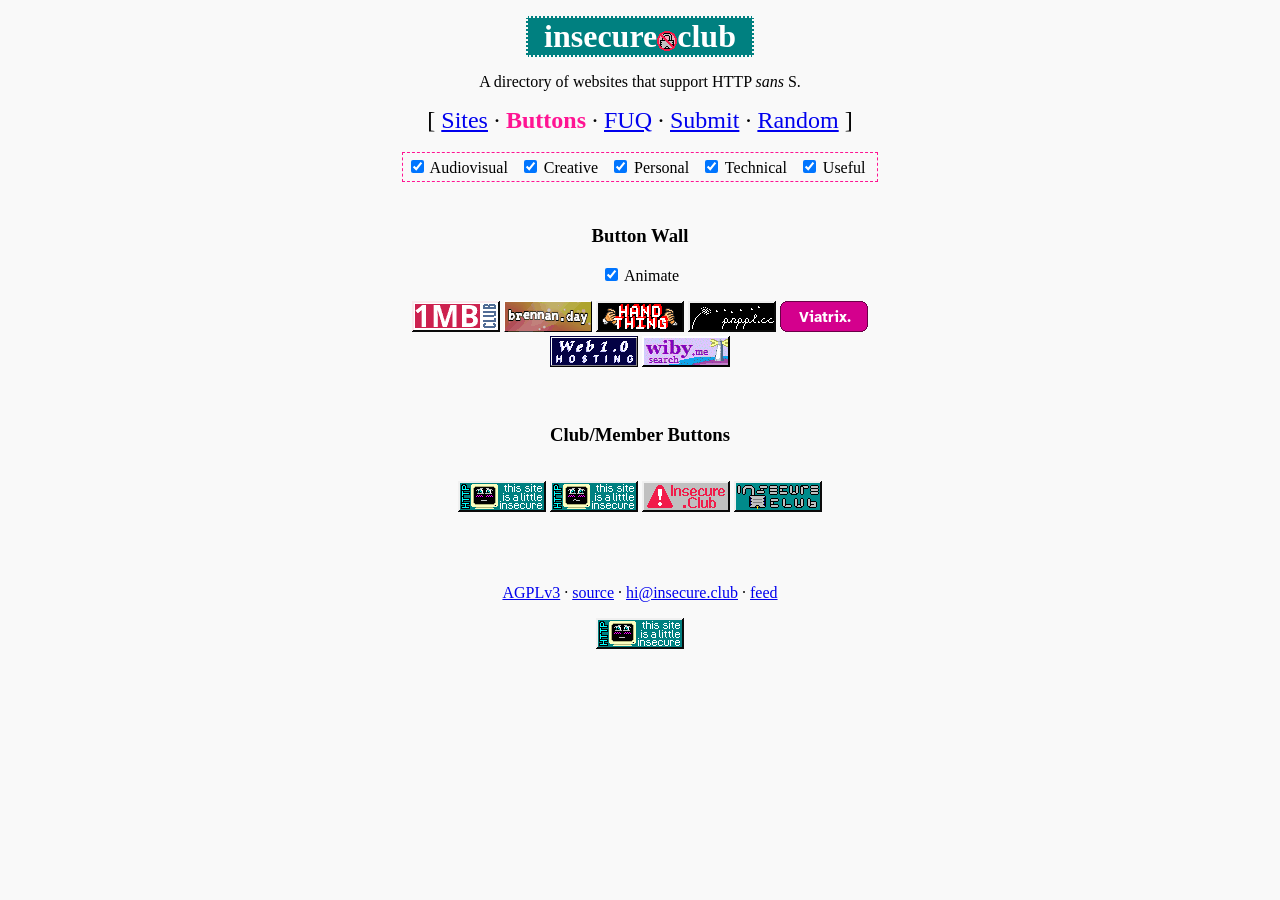
==== buttons/index.html @ 5c0c4bd4 "add my dandelion button" ====
<!DOCTYPE html>
<html lang="en">
	<head>
		<meta http-equiv="Content-Type" content="text/html;charset=utf-8">
		<meta name="viewport" content="width=device-width, initial-scale=1">
		<meta name="referrer" content="no-referrer">
		<meta name="color-scheme" content="light dark">
		<meta name="theme-color" content="teal">
		<link rel="icon" href="../favicon.ico" sizes="16x16 32x32 48x48">
		<link rel="license" href="../LICENSE.md">
		<link rel="alternate" href="../feed/feed.atom" title="insecure.club URL feed" type="application/atom+xml">
		<link rel="alternate" href="../sites.yaml" title="YAML source" type="application/yaml">
		<meta property="og:site_name" content="insecure.club">
		<meta property="og:title" content="Button Wall | insecure.club">
		<meta property="og:description" content="Directory of sites that support HTTP sans S">
		<meta property="og:image" content="https://insecure.club/img/og.png">
		<meta property="og:url" content="https://insecure.club/Button Wall">
		<meta property="og:type" content="website">
		<meta name="description" content="Directory of sites that support HTTP sans S">
		<link rel="stylesheet" href="../insecure.css">
		<title>Button Wall | insecure.club</title>
		<style><!--
		#main:not(:has(#anim:checked)) {
			img[src$="brennan-day-anim.gif"] { content: url("brennan-day-static.gif") }
			img[src$="handthing-anim.gif"] { content: url("handthing-static.gif") }
		}
		@media (prefers-reduced-motion: reduce) {
			/* reset the box */
			#anim {
				appearance: none;
				width: 1em;
				height: 1em;
				border: 1px solid currentColor;
				border-radius: 0.15em;
				margin: 0;
			}
			/* "uncheck" the box */
			#anim:checked:before {
				display: none;
			}
			/* "check" the box */
			#anim:before {
				content: '';
				background: currentColor;
				clip-path: polygon(14% 44%, 0 65%, 50% 100%, 100% 16%, 80% 0%, 43% 62%);
				display: block;
				width: 0.9em;
				height: 0.9em;
			}
			#main:has(#anim:checked) {
				img[src$="brennan-day-anim.gif"] { content: url("brennan-day-static.gif") }
				img[src$="handthing-anim.gif"] { content: url("handthing-static.gif") }
			}
			#main:not(:has(#anim:checked)) {
				img[src$="brennan-day-anim.gif"] { content: url("brennan-day-anim.gif") }
				img[src$="handthing-anim.gif"] { content: url("handthing-anim.gif") }
			}
		}
		--></style>
	</head>
	<body>
		<a id="skip-nav" href="#main">Skip to content</a>
		<center>
			<h1><a href="./../">insecure<img alt="." src="../img/dot.gif" width="20" height="20">club</a></h1>
			<p>A directory of websites that support HTTP <i>sans</i> S.</p>
		</center>
		<center><nav>
			<h2>[&nbsp;<a href="../">Sites</a> &#183; <b>Buttons</b> &#183; <a href="../fuq">FUQ</a> &#183; <a href="../submit">Submit</a> &#183; <a href="../random">Random</a>&nbsp;]</h2>
		</nav></center>
			<br>
		<center id="filters"><span class="hide">(Filters require CSS)</span> <label><input type="checkbox" id="audiovisual-filter" checked>&nbsp;Audiovisual</label>  <label><input type="checkbox" id="creative-filter" checked>&nbsp;Creative</label>  <label><input type="checkbox" id="personal-filter" checked>&nbsp;Personal</label>  <label><input type="checkbox" id="technical-filter" checked>&nbsp;Technical</label>  <label><input type="checkbox" id="useful-filter" checked>&nbsp;Useful</label> 		</center>		<center id="main">
			<h3>Button Wall</h3>
			<br>
			<label><input type="checkbox" id="anim" checked> Animate<span class="hide"> (toggle requires CSS)</span></label>
			<p>
				<a href="http://1mb.club"><img src="1mb.gif" alt="1mb.club" class="useful" title="1mb.club" width="88" height="31"></a>
				<a href="http://brennan.oldcities.org"><img src="brennan-day-anim.gif" alt="brennan.oldcities.org" class="personal" title="brennan.oldcities.org" width="88" height="31"></a>
				<a href="http://handthing.party"><img src="handthing-anim.gif" alt="handthing.party" class="audiovisual" title="handthing.party" width="88" height="31"></a>
				<a href="http://pnppl.cc"><img src="pnppl.cc-dandelion.gif" alt="pnppl.cc" class="personal" title="pnppl.cc" width="88" height="31"></a>
				<a href="http://vivivi.leprd.space"><img src="vivivi.gif" alt="vivivi.leprd.space" class="personal" title="vivivi.leprd.space" width="88" height="31"></a>
				<a href="http://web1.0hosting.net"><img src="web10.gif" alt="web1.0hosting.net" class="useful" title="web1.0hosting.net" width="88" height="31"></a>
				<a href="http://wiby.me"><img src="wiby.gif" alt="wiby.me" class="useful" title="wiby.me" width="88" height="31"></a>
			</p>
			<br>
			<h3>Club/Member Buttons</h3>
			<p>
				<img alt="animated CRT with nervous face: this site is a little insecure" src="../img/buttons/crt.gif">
				<img alt="static CRT with nervous face: this site is a little insecure" src="../img/buttons/crt-static.gif">
				<img alt="! insecure.club" src="../img/buttons/warning.gif">
				<img alt="open lock with club name in edgy techno font" src="../img/buttons/unlocked.gif">
			</p>
		</center>
		<br>
		<br>
		<center>
			<footer>
				<a href="../LICENSE.md">AGPLv3</a> &#183; <a href="https://git.gay/pnppl/insecure.club">source</a> &#183; <a href="mailto:&#104;&#105;&#64;&#105;&#110;&#115;&#101;&#99;&#117;&#114;&#101;&#46;&#99;&#108;&#117;&#98;">&#104;&#105;&#64;&#105;&#110;&#115;&#101;&#99;&#117;&#114;&#101;&#46;&#99;&#108;&#117;&#98;</a> &#183; <a href="../feed/feed.atom">feed</a>
				<p><a href="../buttons"><img id="footer-button" alt="animated CRT with nervous face: this site is a little insecure" src="../img/buttons/crt.gif"></a></p>
			</footer>
		</center>
	</body>
</html>
---- insecure.css ----
body {
	max-width: 80ch;
	margin: auto;
	padding: 1em 0.5em;
	background: #f9f9f9;
}
h1 {
	background: teal;
	width: fit-content;
	padding: 0 0.5em;
	border: 2px dotted #f9f9f9;
}
h1 a {
	color: white;
	text-decoration: none;
}
h1 img {
	position: relative;
	top: 4px;
}
h1,
h2 {
	margin: 0;
}
h2 {
	padding: 0;
	font-weight: normal;
}
h2 a,
h2 b {
	text-wrap: nowrap;
}
h3 {
	display: inline-block;
}
img {
	image-rendering: crisp-edges;
	image-rendering: pixelated;
}
nav p {
	margin-top: 0.25em;
	margin-bottom: 1em;
	padding: 0.5em;
}
nav b {
	color: deeppink;
}
summary {
	font-style: italic;
	text-decoration: wavy LinkText underline;
}
ul {
	padding-left: 1em;
}
ul > li:nth-child(2n) {
	/* zebra stripes */
}
ul ul {
	padding-left: 2em;
}
#skip-nav {
	position: absolute;
	left: -9999px;
	top: -9999px;
	z-index: 100;
}
#skip-nav:focus {
	left: 0.25em;
	top: 0.25em;
	z-index: 0;
}
#main {
	margin-top: 0;
	margin: auto;
	max-width: 80%;
	padding: 0 1em 1em 1em;
}
#main > ul {
	list-style: none;
	padding-left: 0.5em;
}
.additional {
	font-size: 0.9em;
}
#filters {
	border: 1px dashed deeppink;
	padding: 0.25em;
	width: fit-content;
	margin: 0 auto 1.5em;
}
#filters label,
#filters .label {
	text-wrap: nowrap;
	margin-right: 0.5em;
}
.icon {
	position: relative;
	top: 2px;
}
#main.list {
	padding-top: 0;
}
.hide {
	display: none;
}
.list a {
	word-break: break-all;
}
body:not(:has(#misc-filter:checked)) {
	#misc,
	.misc {
		display: none;
	}
}
body:not(:has(#personal-filter:checked)) {
	#personal,
	.personal {
		display: none;
	}
}
body:not(:has(#creative-filter:checked)) {
	#creative,
	.creative {
		display: none;
	}
}
body:not(:has(#informative-filter:checked)) {
	#informative,
	.informative {
		display: none;
	}
}
body:not(:has(#technical-filter:checked)) {
	#technical,
	.technical {
		display: none;
	}
}
body:not(:has(#useful-filter:checked)) {
	#useful,
	.useful {
		display: none;
	}
}
body:not(:has(#audiovisual-filter:checked)) {
	#audiovisual,
	.audiovisual {
		display: none;
	}
}
body:not(:has(#interactive-filter:checked)) {
	#interactive,
	.interactive {
		display: none;
	}
}
body:not(:has(#social-filter:checked)) {
	#social,
	.social {
		display: none;
	}
}
body:not(:has(#sexual-filter:checked)) {
	#sexual,
	.sexual {
		display: none;
	}
}
body:not(:has(#historical-filter:checked)) {
	#historical,
	.historical {
		display: none;
	}
}
body:not(:has(#audiovisual-filter:checked)) {
	#audiovisual,
	.audiovisual {
		display: none;
	}
}
@media (prefers-color-scheme: dark) {
	body {
		background: black;
		color: #eee;
	}
	h1 {
		border-color: black;
	}
	.invert {
		color: black;
		background: white;
		filter: invert();
	}
}
@media (prefers-reduced-motion: reduce) {
	#footer-button {
		content: url("/img/buttons/crt-static.gif");
	}
}
@media screen and (max-width: 500px) {
	#main {
		max-width: 95%;
		padding: 0;
	}
}
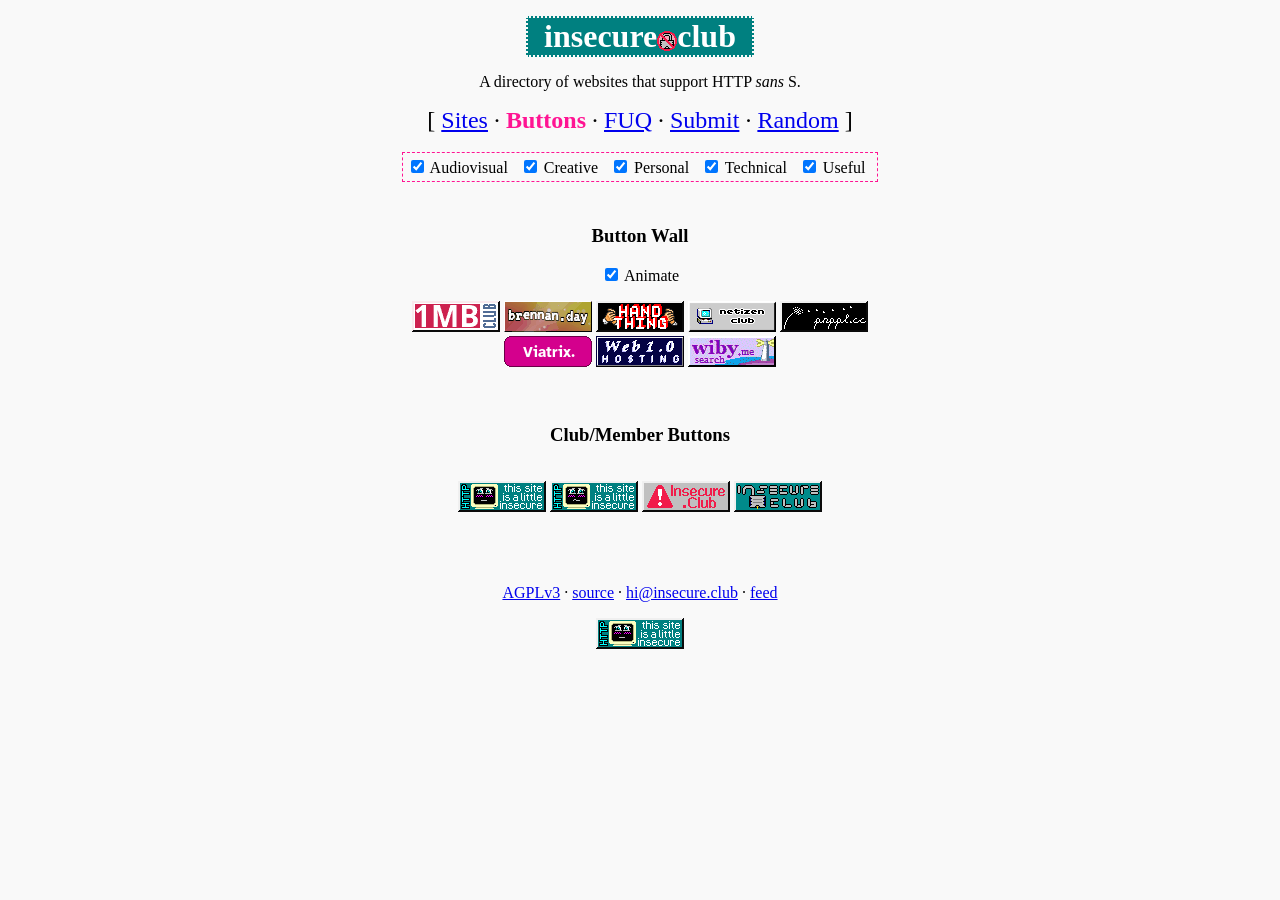
==== commit 277057cd: "add netizen.club" ====
--- a/buttons/index.html
+++ b/buttons/index.html
@@ -76,6 +76,7 @@
 				<a href="http://1mb.club"><img src="1mb.gif" alt="1mb.club" class="useful" title="1mb.club" width="88" height="31"></a>
 				<a href="http://brennan.oldcities.org"><img src="brennan-day-anim.gif" alt="brennan.oldcities.org" class="personal" title="brennan.oldcities.org" width="88" height="31"></a>
 				<a href="http://handthing.party"><img src="handthing-anim.gif" alt="handthing.party" class="audiovisual" title="handthing.party" width="88" height="31"></a>
+				<a href="http://netizen.club"><img src="netizen-club.gif" alt="netizen.club" class="useful" title="netizen.club" width="88" height="31"></a>
 				<a href="http://pnppl.cc"><img src="pnppl.cc-dandelion.gif" alt="pnppl.cc" class="personal" title="pnppl.cc" width="88" height="31"></a>
 				<a href="http://vivivi.leprd.space"><img src="vivivi.gif" alt="vivivi.leprd.space" class="personal" title="vivivi.leprd.space" width="88" height="31"></a>
 				<a href="http://web1.0hosting.net"><img src="web10.gif" alt="web1.0hosting.net" class="useful" title="web1.0hosting.net" width="88" height="31"></a>
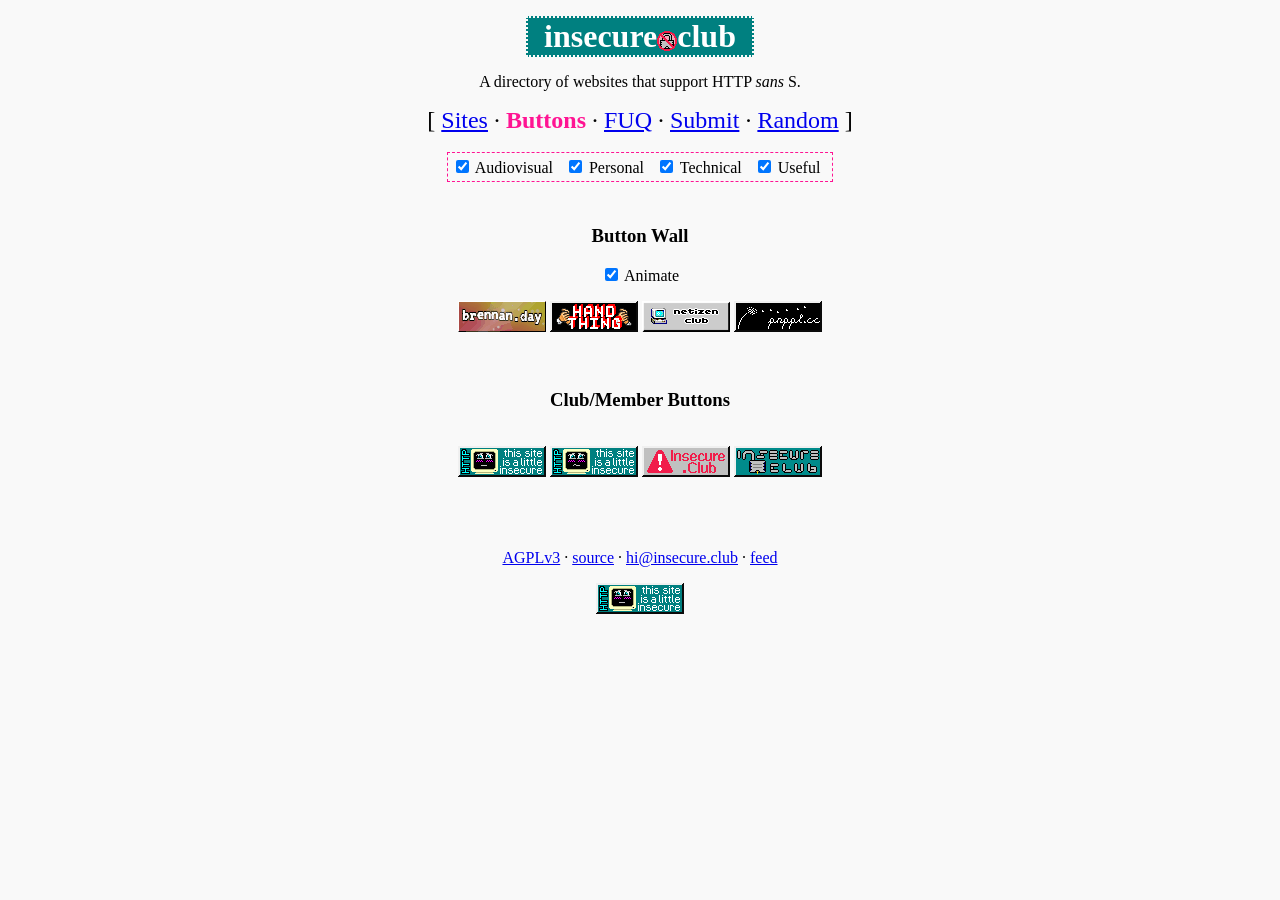
==== commit f125f726: "switch to applicants-only member list" ====
--- a/buttons/index.html
+++ b/buttons/index.html
@@ -68,19 +68,15 @@
 			<h2>[&nbsp;<a href="../">Sites</a> &#183; <b>Buttons</b> &#183; <a href="../fuq">FUQ</a> &#183; <a href="../submit">Submit</a> &#183; <a href="../random">Random</a>&nbsp;]</h2>
 		</nav></center>
 			<br>
-		<center id="filters"><span class="hide">(Filters require CSS)</span> <label><input type="checkbox" id="audiovisual-filter" checked>&nbsp;Audiovisual</label>  <label><input type="checkbox" id="creative-filter" checked>&nbsp;Creative</label>  <label><input type="checkbox" id="personal-filter" checked>&nbsp;Personal</label>  <label><input type="checkbox" id="technical-filter" checked>&nbsp;Technical</label>  <label><input type="checkbox" id="useful-filter" checked>&nbsp;Useful</label> 		</center>		<center id="main">
+		<center id="filters"><span class="hide">(Filters require CSS)</span> <label><input type="checkbox" id="audiovisual-filter" checked>&nbsp;Audiovisual</label>  <label><input type="checkbox" id="personal-filter" checked>&nbsp;Personal</label>  <label><input type="checkbox" id="technical-filter" checked>&nbsp;Technical</label>  <label><input type="checkbox" id="useful-filter" checked>&nbsp;Useful</label> 		</center>		<center id="main">
 			<h3>Button Wall</h3>
 			<br>
 			<label><input type="checkbox" id="anim" checked> Animate<span class="hide"> (toggle requires CSS)</span></label>
 			<p>
-				<a href="http://1mb.club"><img src="1mb.gif" alt="1mb.club" class="useful" title="1mb.club" width="88" height="31"></a>
 				<a href="http://brennan.oldcities.org"><img src="brennan-day-anim.gif" alt="brennan.oldcities.org" class="personal" title="brennan.oldcities.org" width="88" height="31"></a>
 				<a href="http://handthing.party"><img src="handthing-anim.gif" alt="handthing.party" class="audiovisual" title="handthing.party" width="88" height="31"></a>
 				<a href="http://netizen.club"><img src="netizen-club.gif" alt="netizen.club" class="useful" title="netizen.club" width="88" height="31"></a>
 				<a href="http://pnppl.cc"><img src="pnppl.cc-dandelion.gif" alt="pnppl.cc" class="personal" title="pnppl.cc" width="88" height="31"></a>
-				<a href="http://vivivi.leprd.space"><img src="vivivi.gif" alt="vivivi.leprd.space" class="personal" title="vivivi.leprd.space" width="88" height="31"></a>
-				<a href="http://web1.0hosting.net"><img src="web10.gif" alt="web1.0hosting.net" class="useful" title="web1.0hosting.net" width="88" height="31"></a>
-				<a href="http://wiby.me"><img src="wiby.gif" alt="wiby.me" class="useful" title="wiby.me" width="88" height="31"></a>
 			</p>
 			<br>
 			<h3>Club/Member Buttons</h3>
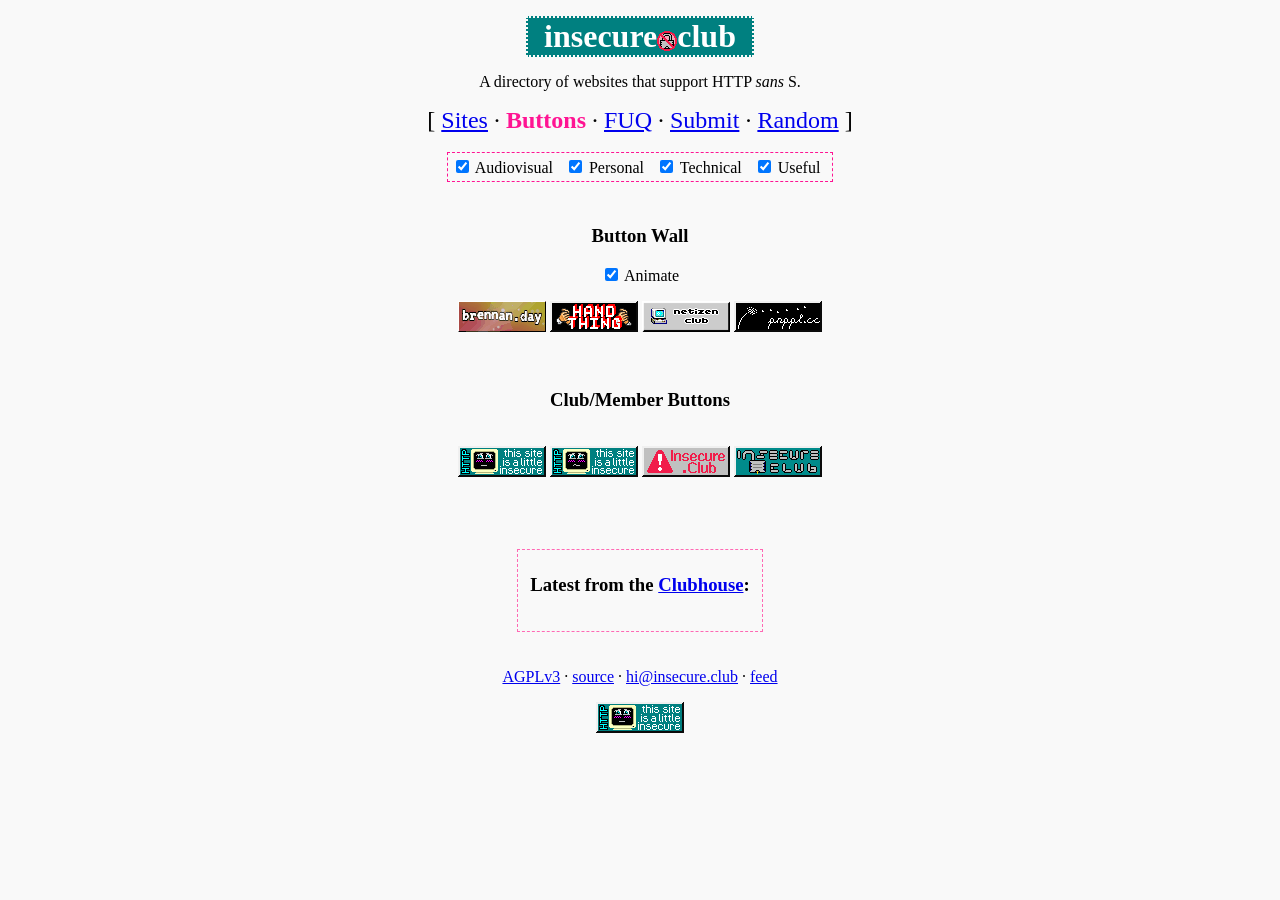
==== commit 02c25174: "officially add the clubhouse!" ====
--- a/buttons/index.html
+++ b/buttons/index.html
@@ -79,7 +79,7 @@
 				<a href="http://pnppl.cc"><img src="pnppl.cc-dandelion.gif" alt="pnppl.cc" class="personal" title="pnppl.cc" width="88" height="31"></a>
 			</p>
 			<br>
-			<h3>Club/Member Buttons</h3>
+			<h3 id="member">Club/Member Buttons</h3>
 			<p>
 				<img alt="animated CRT with nervous face: this site is a little insecure" src="../img/buttons/crt.gif">
 				<img alt="static CRT with nervous face: this site is a little insecure" src="../img/buttons/crt-static.gif">
@@ -87,6 +87,12 @@
 				<img alt="open lock with club name in edgy techno font" src="../img/buttons/unlocked.gif">
 			</p>
 		</center>
+		<br>
+		<br>
+		<fieldset id="house">
+			<center><h3>Latest from the <a href="house">Clubhouse</a>:</h3></center>
+			<!--#include virtual="/house/new.php"-->
+		</fieldset>
 		<br>
 		<br>
 		<center>
--- a/insecure.css
+++ b/insecure.css
@@ -192,6 +192,19 @@
 		filter: invert();
 	}
 }
+fieldset {
+	border: 1px dashed hotpink;
+}
+#house {
+	width: fit-content;
+	max-width: 80%;
+	margin: auto;
+	padding-bottom: 1em;
+}
+blockquote {
+	margin-left: 0;
+	margin-right: 0;
+}
 @media (prefers-reduced-motion: reduce) {
 	#footer-button {
 		content: url("/img/buttons/crt-static.gif");
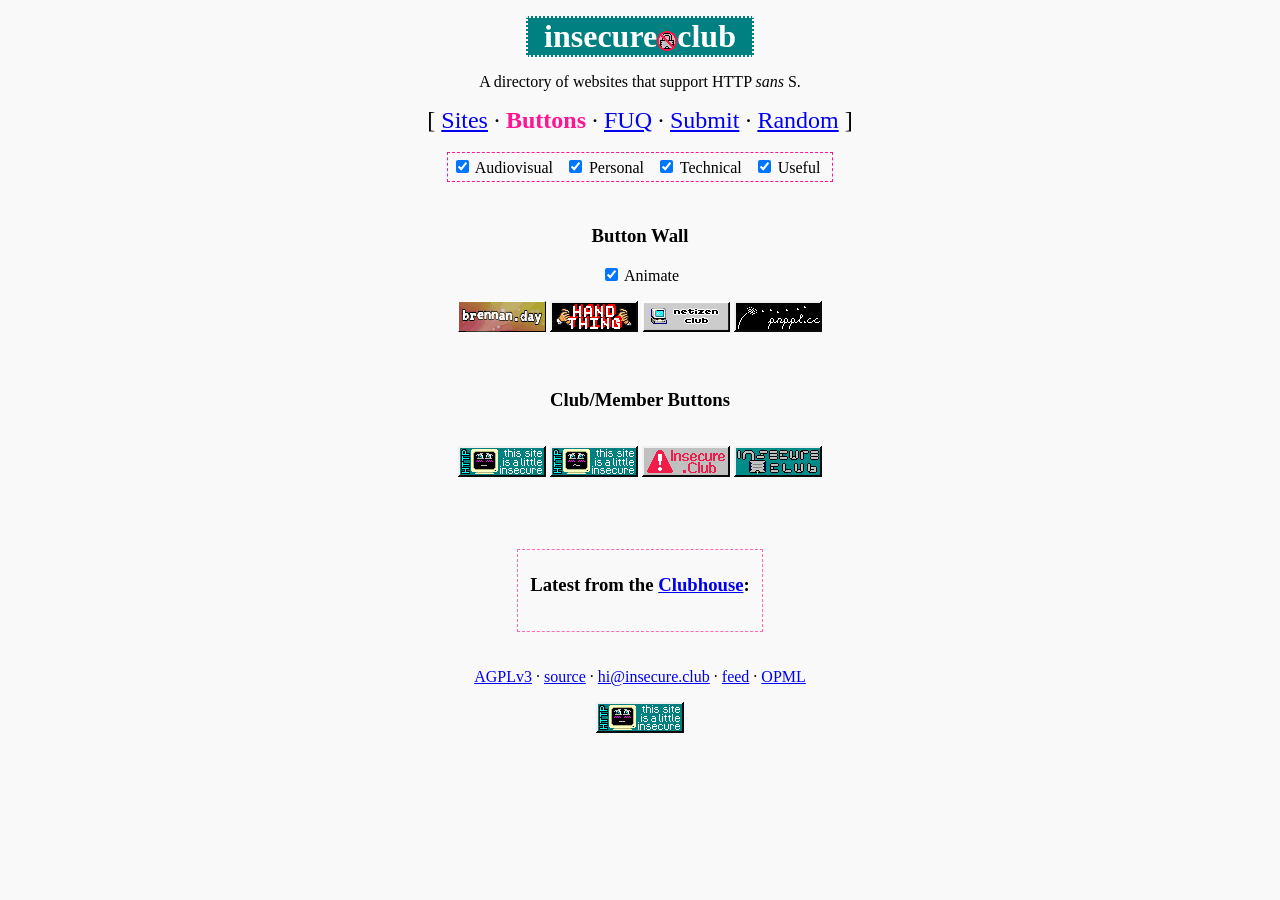
==== commit 9e8fdc84: "add opml of entries with feeds" ====
--- a/buttons/index.html
+++ b/buttons/index.html
@@ -9,7 +9,8 @@
 		<link rel="icon" href="../favicon.ico" sizes="16x16 32x32 48x48">
 		<link rel="license" href="../LICENSE.md">
 		<link rel="alternate" href="../feed/feed.atom" title="insecure.club URL feed" type="application/atom+xml">
-		<link rel="alternate" href="../sites.yaml" title="YAML source" type="application/yaml">
+		<link rel="alternate" href="../sites.rec" title="recfile source" type="text/plain">
+		<link rel="alternate" href="../sites.txt" title="plaintext site list" type="text/plain">
 		<meta property="og:site_name" content="insecure.club">
 		<meta property="og:title" content="Button Wall | insecure.club">
 		<meta property="og:description" content="Directory of sites that support HTTP sans S">
@@ -90,14 +91,14 @@
 		<br>
 		<br>
 		<fieldset id="house">
-			<center><h3>Latest from the <a href="house">Clubhouse</a>:</h3></center>
+			<center><h3>Latest from the <a href="../house">Clubhouse</a>:</h3></center>
 			<!--#include virtual="/house/new.php"-->
 		</fieldset>
 		<br>
 		<br>
 		<center>
 			<footer>
-				<a href="../LICENSE.md">AGPLv3</a> &#183; <a href="https://git.gay/pnppl/insecure.club">source</a> &#183; <a href="mailto:&#104;&#105;&#64;&#105;&#110;&#115;&#101;&#99;&#117;&#114;&#101;&#46;&#99;&#108;&#117;&#98;">&#104;&#105;&#64;&#105;&#110;&#115;&#101;&#99;&#117;&#114;&#101;&#46;&#99;&#108;&#117;&#98;</a> &#183; <a href="../feed/feed.atom">feed</a>
+				<a href="../LICENSE.md">AGPLv3</a> &#183; <a href="https://git.gay/pnppl/insecure.club">source</a> &#183; <a href="mailto:&#104;&#105;&#64;&#105;&#110;&#115;&#101;&#99;&#117;&#114;&#101;&#46;&#99;&#108;&#117;&#98;">&#104;&#105;&#64;&#105;&#110;&#115;&#101;&#99;&#117;&#114;&#101;&#46;&#99;&#108;&#117;&#98;</a> &#183; <a href="../feed/feed.atom">feed</a> &#183; <a href="../feed/feeds.opml">OPML</a>
 				<p><a href="../buttons"><img id="footer-button" alt="animated CRT with nervous face: this site is a little insecure" src="../img/buttons/crt.gif"></a></p>
 			</footer>
 		</center>
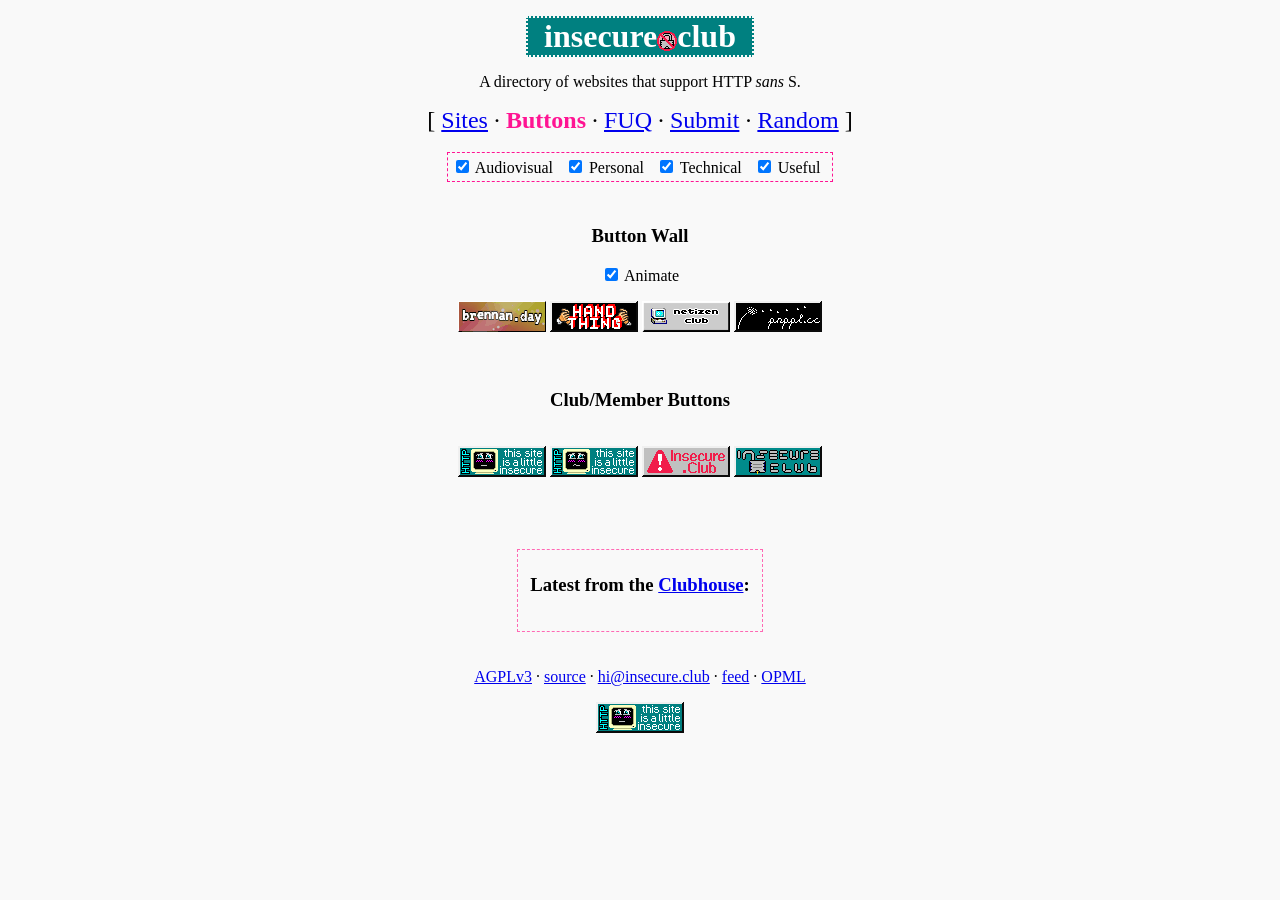
==== commit 01803a9c: "add RSS version of feed and make it 'default'" ====
--- a/buttons/index.html
+++ b/buttons/index.html
@@ -8,7 +8,9 @@
 		<meta name="theme-color" content="teal">
 		<link rel="icon" href="../favicon.ico" sizes="16x16 32x32 48x48">
 		<link rel="license" href="../LICENSE.md">
-		<link rel="alternate" href="../feed/feed.atom" title="insecure.club URL feed" type="application/atom+xml">
+		<link rel="alternate" href="../feed/feed.rss" title="insecure.club URL feed (rss)" type="application/rss+xml">
+		<link rel="alternate" href="../feed/feed.atom" title="insecure.club URL feed (atom)" type="application/atom+xml">
+		<link rel="alternate" href="../feed/feeds.opml" title="blogroll (opml)" type="application/xml">
 		<link rel="alternate" href="../sites.rec" title="recfile source" type="text/plain">
 		<link rel="alternate" href="../sites.txt" title="plaintext site list" type="text/plain">
 		<meta property="og:site_name" content="insecure.club">
@@ -98,7 +100,7 @@
 		<br>
 		<center>
 			<footer>
-				<a href="../LICENSE.md">AGPLv3</a> &#183; <a href="https://git.gay/pnppl/insecure.club">source</a> &#183; <a href="mailto:&#104;&#105;&#64;&#105;&#110;&#115;&#101;&#99;&#117;&#114;&#101;&#46;&#99;&#108;&#117;&#98;">&#104;&#105;&#64;&#105;&#110;&#115;&#101;&#99;&#117;&#114;&#101;&#46;&#99;&#108;&#117;&#98;</a> &#183; <a href="../feed/feed.atom">feed</a> &#183; <a href="../feed/feeds.opml">OPML</a>
+				<a href="../LICENSE.md">AGPLv3</a> &#183; <a href="https://git.gay/pnppl/insecure.club">source</a> &#183; <a href="mailto:&#104;&#105;&#64;&#105;&#110;&#115;&#101;&#99;&#117;&#114;&#101;&#46;&#99;&#108;&#117;&#98;">&#104;&#105;&#64;&#105;&#110;&#115;&#101;&#99;&#117;&#114;&#101;&#46;&#99;&#108;&#117;&#98;</a> &#183; <a href="../feed/feed.rss">feed</a> &#183; <a href="../feed/feeds.opml">OPML</a>
 				<p><a href="../buttons"><img id="footer-button" alt="animated CRT with nervous face: this site is a little insecure" src="../img/buttons/crt.gif"></a></p>
 			</footer>
 		</center>
